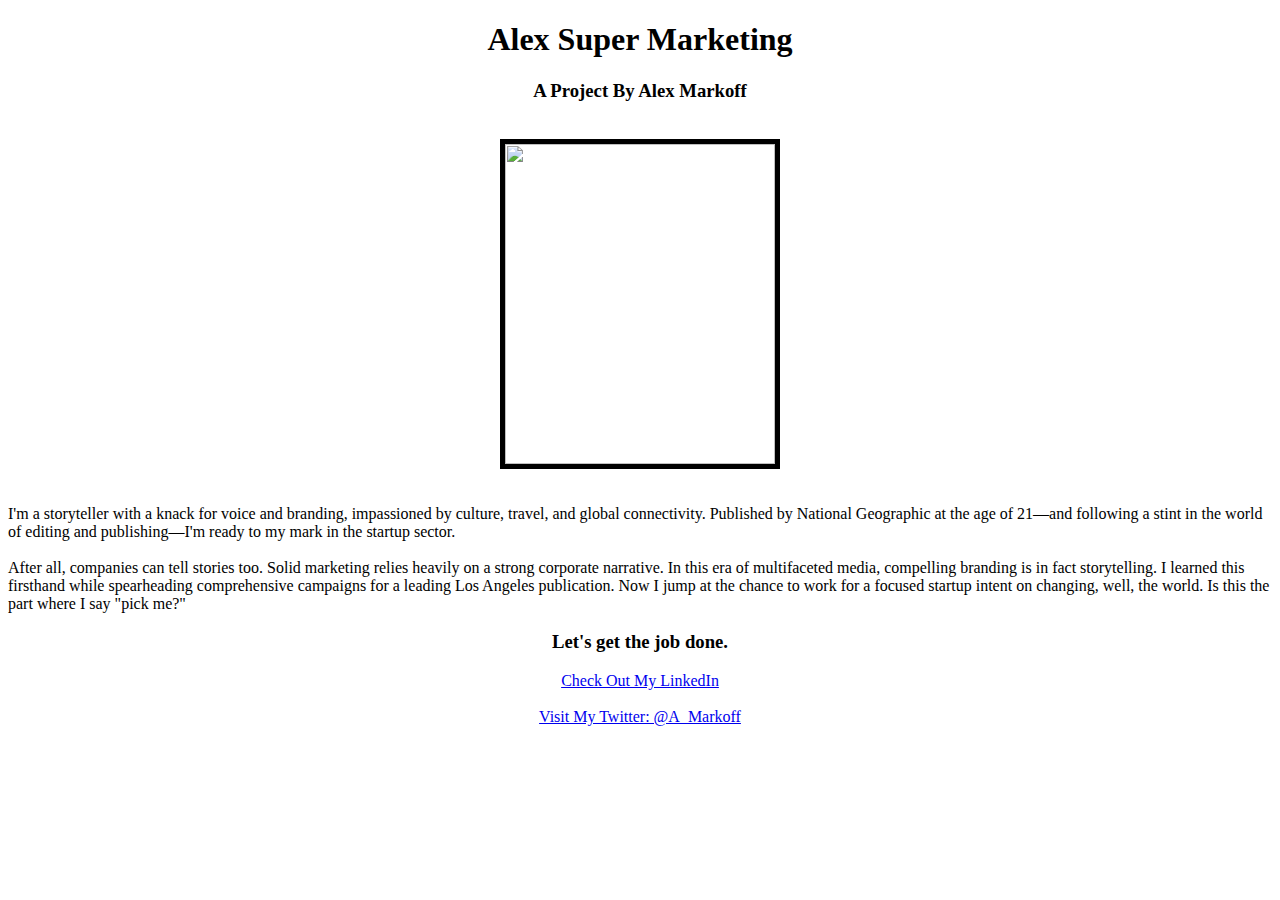
==== index.html @ 6be4a434 "index.html" ====
<!doctype html>
<html>
<head>
	<link href="style.css" rel="stylesheet" />

<title> Alex Super Marketing </title>
</head>
<body>

<background-color:#A9D0F5/> 


<center><h1>Alex Super Marketing</h1></center> 
<center><h3>A Project By Alex Markoff</h3></center>

<br>

<center> <img src="https://scontent-b.xx.fbcdn.net/hphotos-frc3/t1.0-9/217879_10151385406963238_1294723774_n.jpg" width="270" height="320" border=5 bordercolor=FFFFFF/> </center>

<br><br>

<section>I'm a storyteller with a knack for voice and branding, impassioned by culture, travel, and global connectivity. Published by National Geographic at the age of 21—and following a stint in the world of editing and publishing—I'm ready to my mark in the startup sector.</section>

	<br>

<section>After all, companies can tell stories too. Solid marketing relies heavily on a strong corporate narrative. In this era of multifaceted media, compelling branding is in fact storytelling. I learned this firsthand while spearheading comprehensive campaigns for a leading Los Angeles publication. Now I jump at the chance to work for a focused startup intent on changing, well, the world. Is this the part where I say "pick me?"</section>


		<center><h3>Let's get the job done.</h3>
	
		<a href="http://www.linkedin.com/in/aymarkoff">Check Out My LinkedIn</a> 

<br><br>

		<a href="http://www.twitter.com/A_Markoff">Visit My Twitter: @A_Markoff</a>
	</body>
	</html>
---- style.css ----
body { 
	background-image:url('../img/little_triangles.png');
	background-repeat:repeat;
}
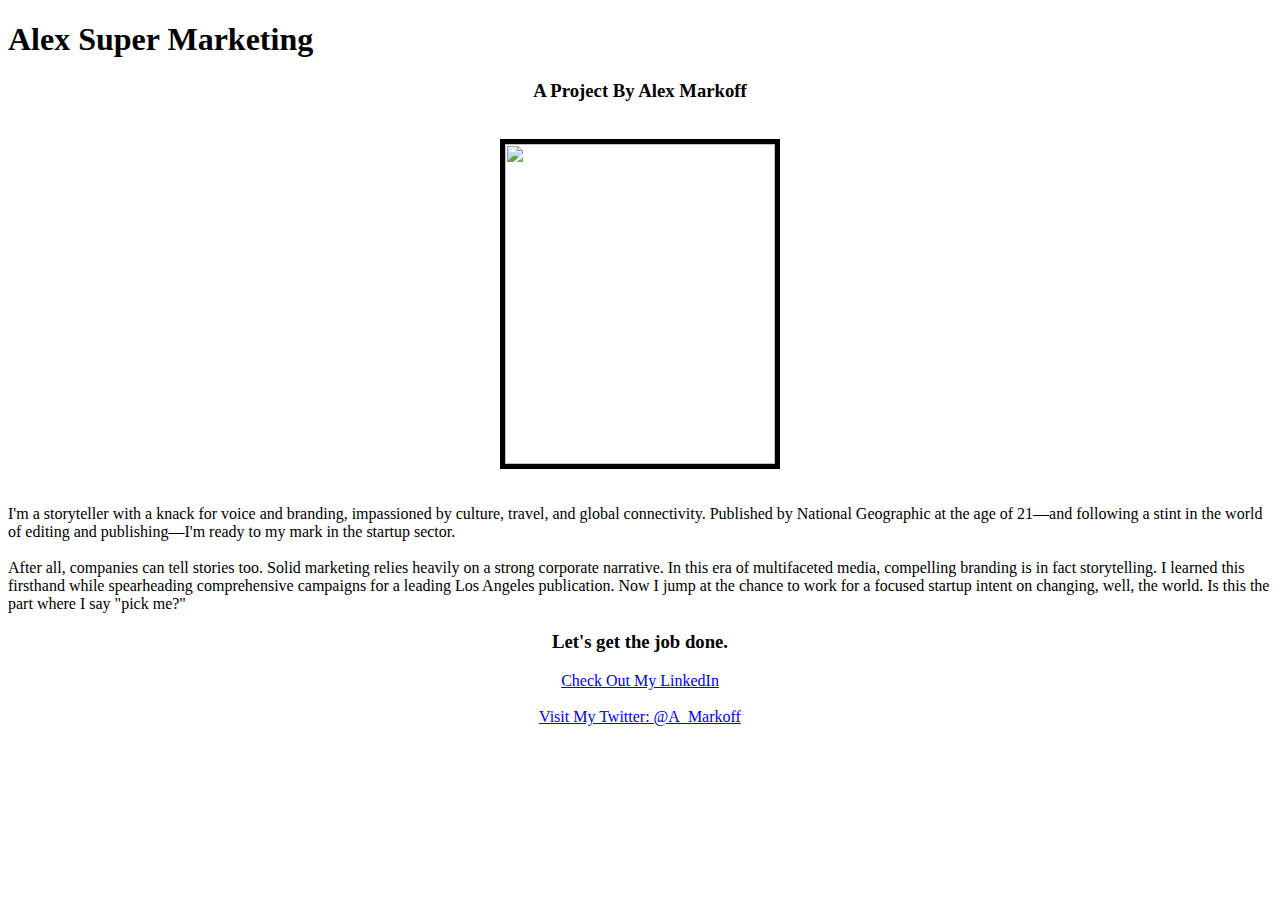
==== commit d659cccb: "index.html" ====
--- a/index.html
+++ b/index.html
@@ -7,7 +7,7 @@
 </head>
 <body>
 
-<background-color:#A9D0F5/> 
+<background-color: "#A9D0F5" 
 
 
 <center><h1>Alex Super Marketing</h1></center> 
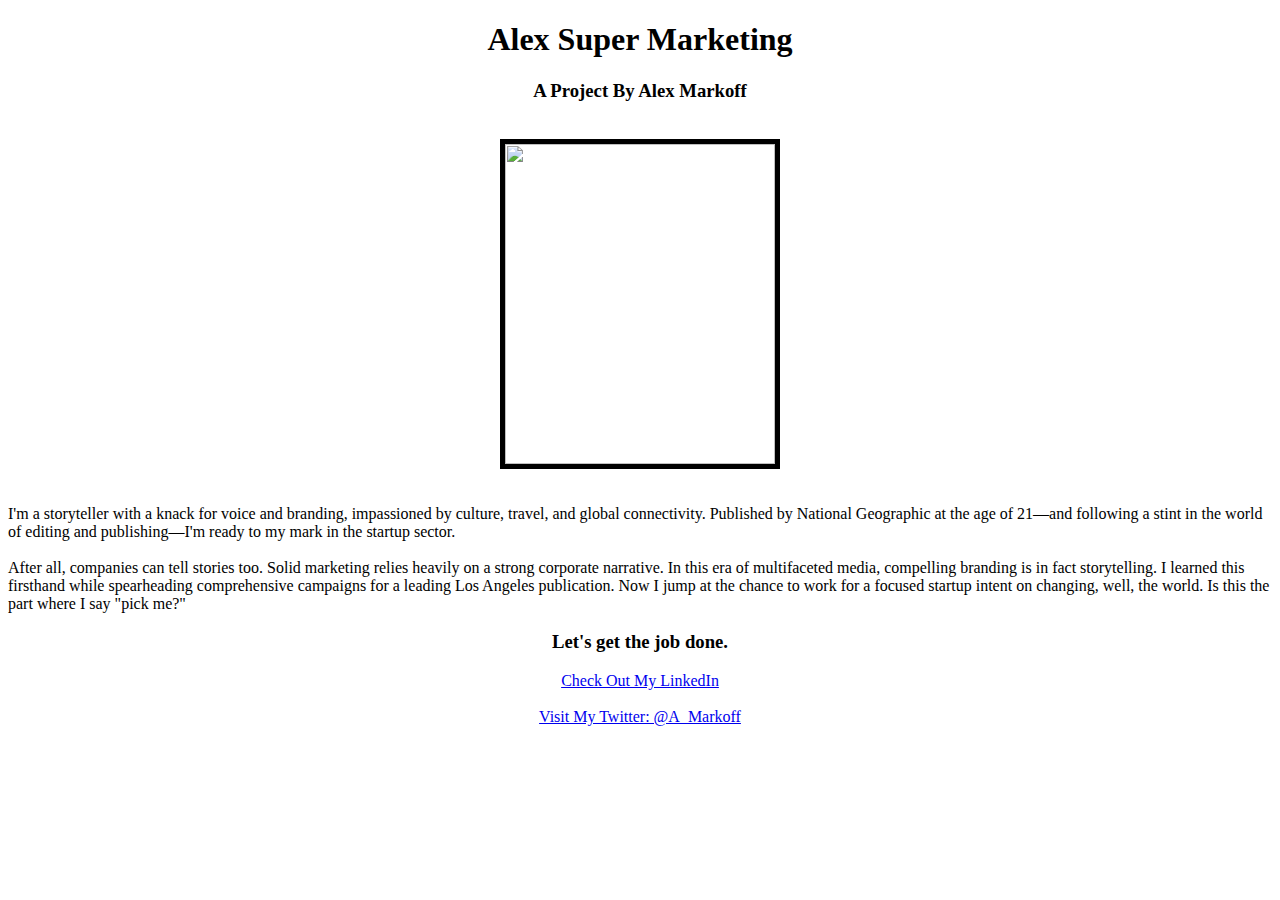
==== commit c6b78f47: "index.html" ====
--- a/index.html
+++ b/index.html
@@ -6,8 +6,6 @@
 <title> Alex Super Marketing </title>
 </head>
 <body>
-
-<background-color: "#A9D0F5" 
 
 
 <center><h1>Alex Super Marketing</h1></center> 
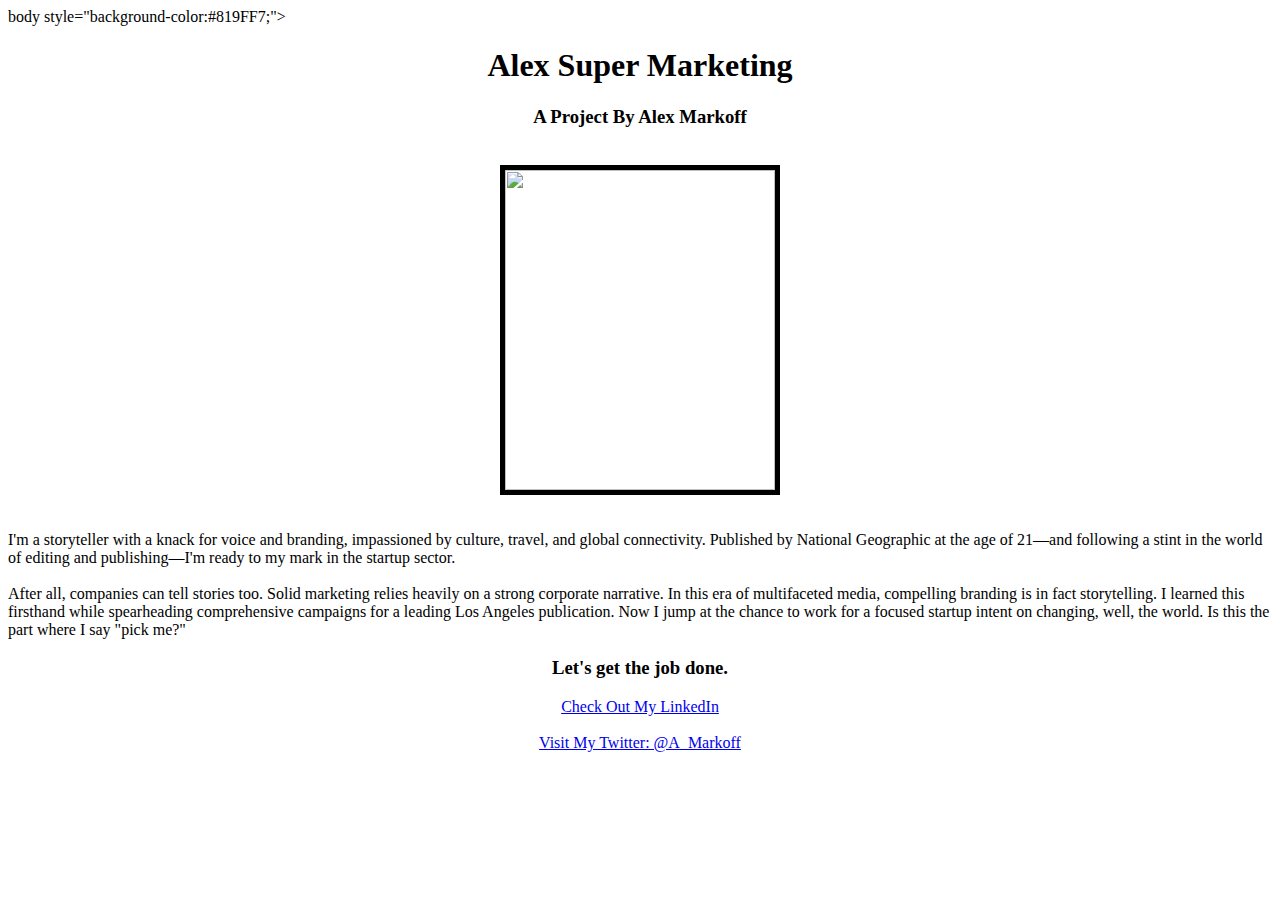
==== commit fa2aa3ca: "index.html" ====
--- a/index.html
+++ b/index.html
@@ -3,9 +3,11 @@
 <head>
 	<link href="style.css" rel="stylesheet" />
 
-<title> Alex Super Marketing </title>
+<center><title> Alex Super Marketing </title> </center>
 </head>
 <body>
+
+body style="background-color:#819FF7;">
 
 
 <center><h1>Alex Super Marketing</h1></center> 
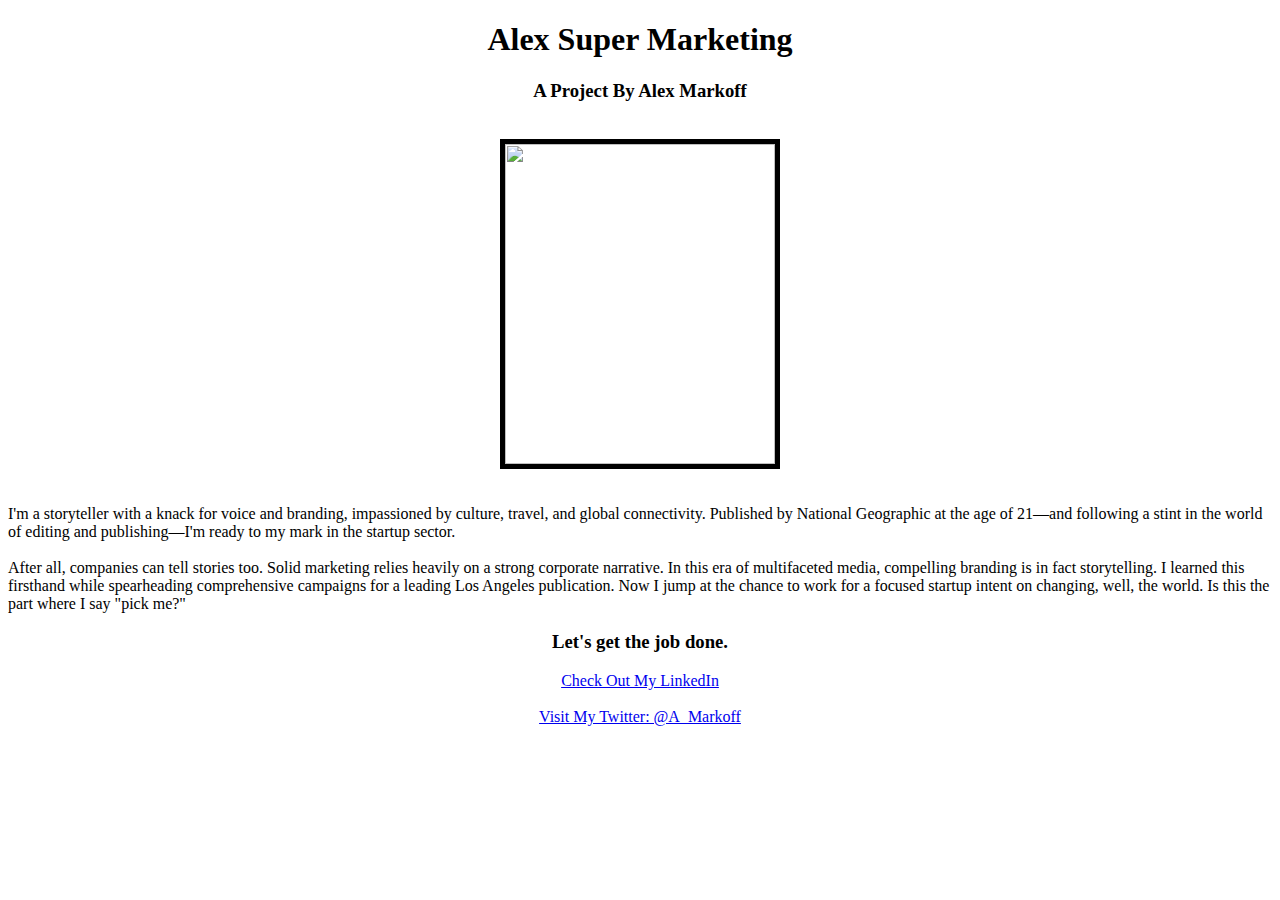
==== commit f57a7abb: "index.html" ====
--- a/index.html
+++ b/index.html
@@ -6,9 +6,6 @@
 <center><title> Alex Super Marketing </title> </center>
 </head>
 <body>
-
-body style="background-color:#819FF7;">
-
 
 <center><h1>Alex Super Marketing</h1></center> 
 <center><h3>A Project By Alex Markoff</h3></center>
--- a/style.css
+++ b/style.css
@@ -1,4 +1,4 @@
 body { 
-	background-image:url('../img/little_triangles.png');
+	background-image:url('../img/seamless.jpg');
 	background-repeat:repeat;
 }  
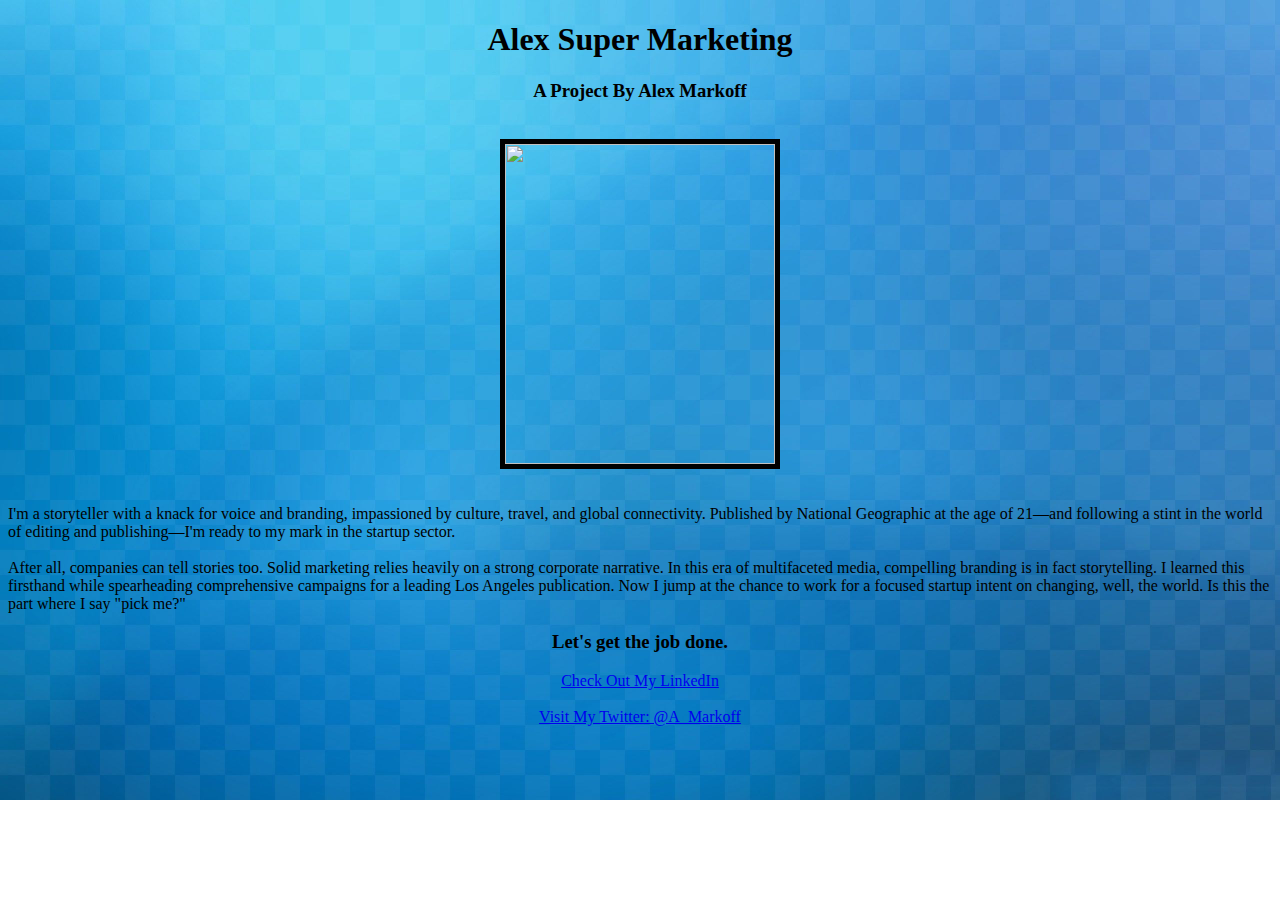
==== commit 335c5cf9: "Google Analytics" ====
--- a/index.html
+++ b/index.html
@@ -33,3 +33,14 @@
 	</body>
 	</html>
 
+	<script>
+  (function(i,s,o,g,r,a,m){i['GoogleAnalyticsObject']=r;i[r]=i[r]||function(){
+  (i[r].q=i[r].q||[]).push(arguments)},i[r].l=1*new Date();a=s.createElement(o),
+  m=s.getElementsByTagName(o)[0];a.async=1;a.src=g;m.parentNode.insertBefore(a,m)
+  })(window,document,'script','//www.google-analytics.com/analytics.js','ga');
+
+  ga('create', 'UA-52982221-1', 'auto');
+  ga('send', 'pageview');
+
+</script>
+
--- a/style.css
+++ b/style.css
@@ -1,4 +1,2 @@
-body { 
-	background-image:url('../img/seamless.jpg');
-	background-repeat:repeat;
-}  
+body {background-image: url("img/Blue.jpg"); 
+background-size: cover; background-repeat: no-repeat;}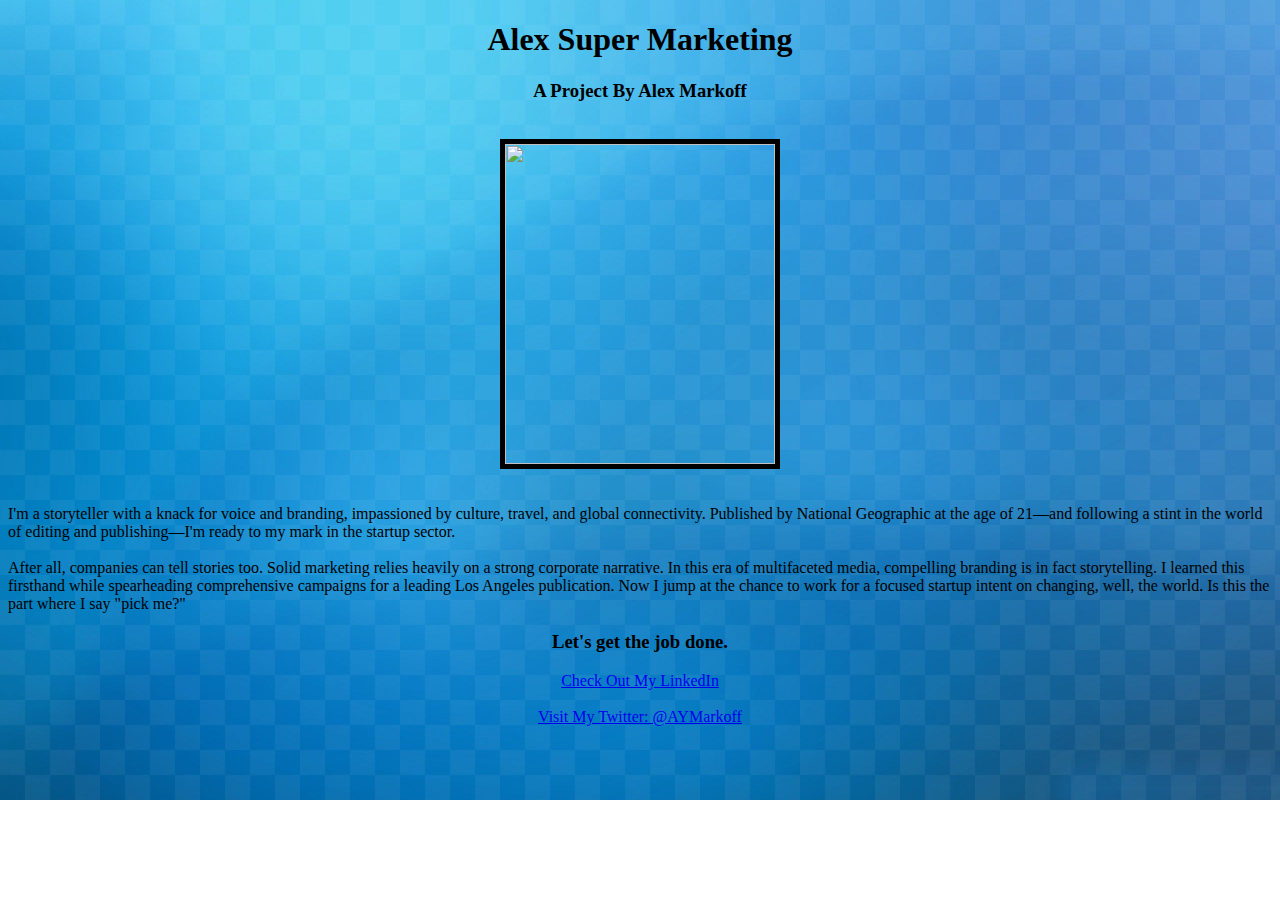
==== commit 51c3ac68: "Twitter Edit" ====
--- a/index.html
+++ b/index.html
@@ -29,7 +29,7 @@
 
 <br><br>
 
-		<a href="http://www.twitter.com/A_Markoff">Visit My Twitter: @A_Markoff</a>
+		<a href="http://www.twitter.com/AYMarkoff">Visit My Twitter: @AYMarkoff</a>
 	</body>
 	</html>
 
